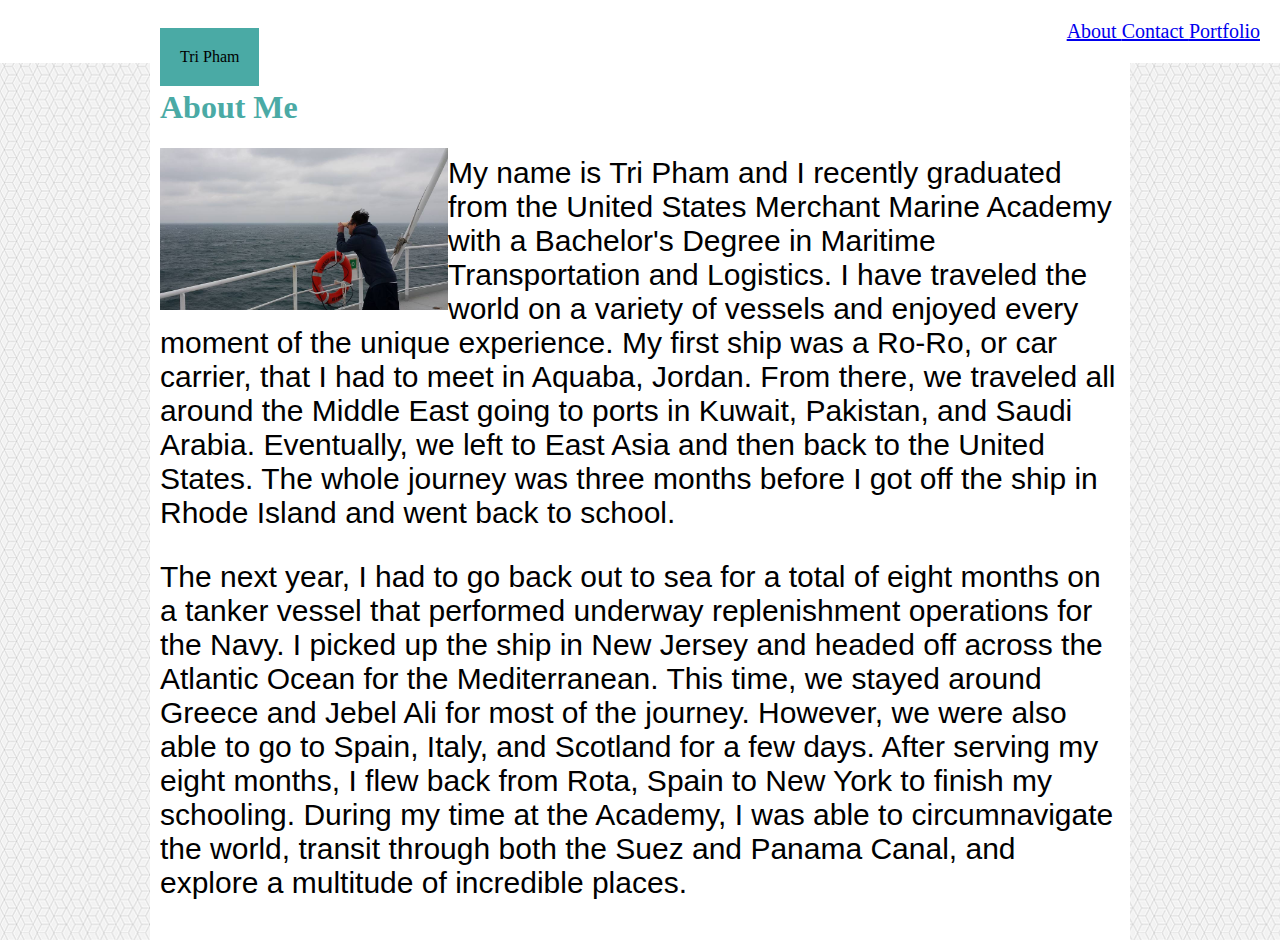
==== index.html @ f675c968 "Trying to see if page ruler works for github.io" ====
<!DOCTYPE html>
<html lang="en">
<head>
    <meta charset="UTF-8">
    <title>Tri Pham</title>
    <link rel="stylesheet" type="text/css" href= "assets\css\style.css"> 
</head>
<body>

<div id="links">

    <a href="index.html"> About </a>

    <a href="contact.html"> Contact </a>

    <a href="portfolio.html"> Portfolio </a>

</div>



<div id="info">

    <header> Tri Pham </header>

    <h1> About Me </h1>

    <img src="assets/images/Me.jpg" id="me">

    <p>   My name is Tri Pham and I recently graduated from the United States Merchant Marine Academy with a Bachelor's Degree in Maritime Transportation and Logistics. I have traveled the world on a variety of vessels and enjoyed every moment of the unique experience. My first ship was a Ro-Ro, or car carrier, that I had to meet in Aquaba, Jordan. From there, we traveled all around the Middle East going to ports in Kuwait, Pakistan, and Saudi Arabia. Eventually, we left to East Asia and then back to the United States. The whole journey was three months before I got off the ship in Rhode Island and went back to school.
    </p>

    <p>   The next year, I had to go back out to sea for a total of eight months on a tanker vessel that performed underway replenishment operations for the Navy. I picked up the ship in New Jersey and headed off across the Atlantic Ocean for the Mediterranean. This time, we stayed around Greece and Jebel Ali for most of the journey. However, we were also able to go to Spain, Italy, and Scotland for a few days. After serving my eight months, I flew back from Rota, Spain to New York to finish my schooling. During my time at the Academy, I was able to circumnavigate the world, transit through both the Suez and Panama Canal, and explore a multitude of incredible places. 
    </p>

</div>

</body>
</html>
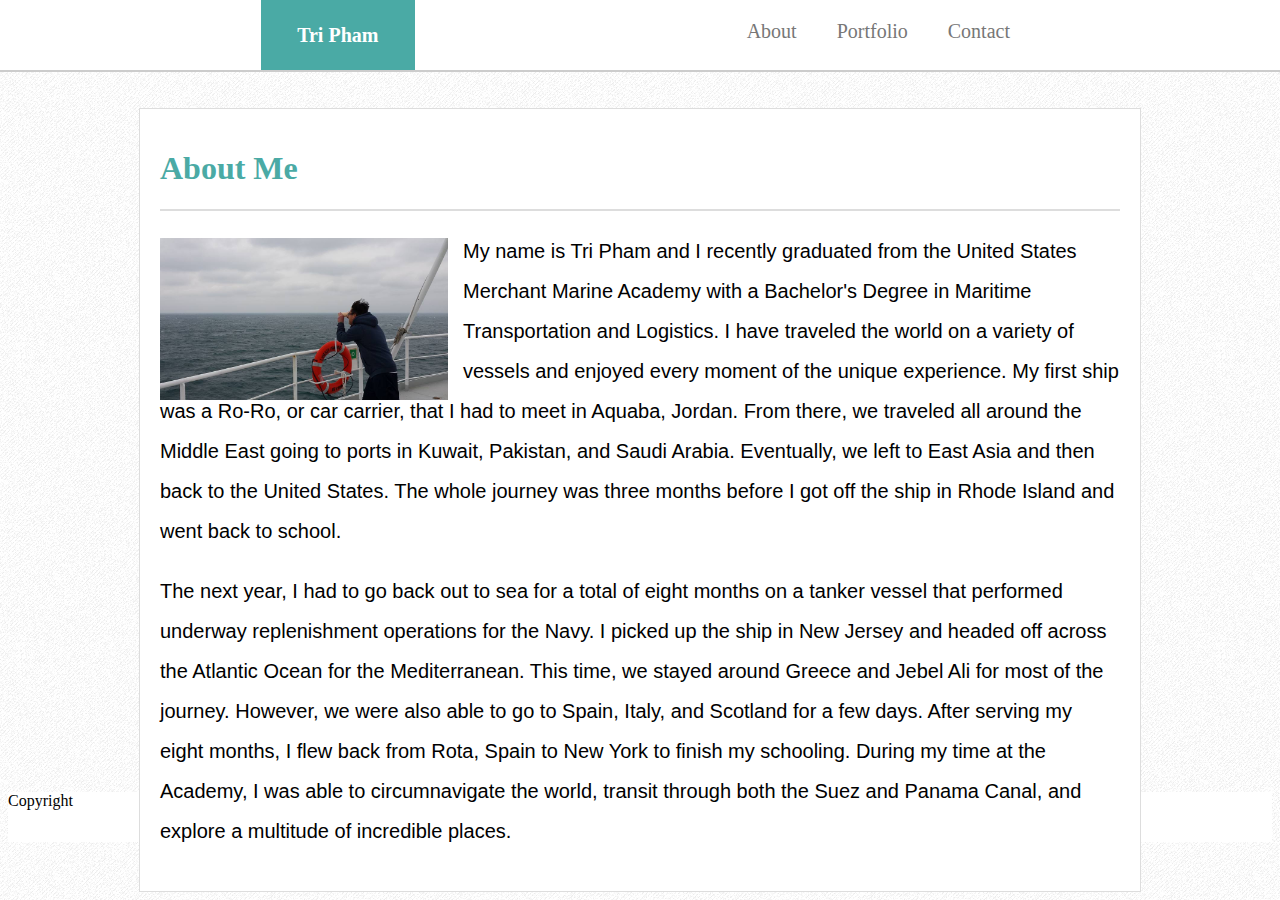
==== commit 971f4671: "2nd iteration" ====
--- a/index.html
+++ b/index.html
@@ -2,6 +2,7 @@
 <html lang="en">
 <head>
     <meta charset="UTF-8">
+    <meta name="viewport" content="width=device-width, initial-scale=1">
     <title>Tri Pham</title>
     <link rel="stylesheet" type="text/css" href= "assets\css\style.css"> 
 </head>
@@ -9,21 +10,27 @@
 
 <div id="links">
 
-    <a href="index.html"> About </a>
+    <a href="contact.html"> 
+        <div class="box">Contact</div>  </a>
 
-    <a href="contact.html"> Contact </a>
+    <a href="portfolio.html"> 
+        <div class="box">Portfolio</div>  </a>
 
-    <a href="portfolio.html"> Portfolio </a>
+    <a href="index.html"> 
+        <div class="box"> About </div> </a>
+
 
 </div>
 
-
+<header> Tri Pham </header>
 
 <div id="info">
 
-    <header> Tri Pham </header>
+    
 
     <h1> About Me </h1>
+
+    <div id="break"></div>
 
     <img src="assets/images/Me.jpg" id="me">
 
@@ -36,4 +43,7 @@
 </div>
 
 </body>
+
+<footer>Copyright</footer>
+
 </html>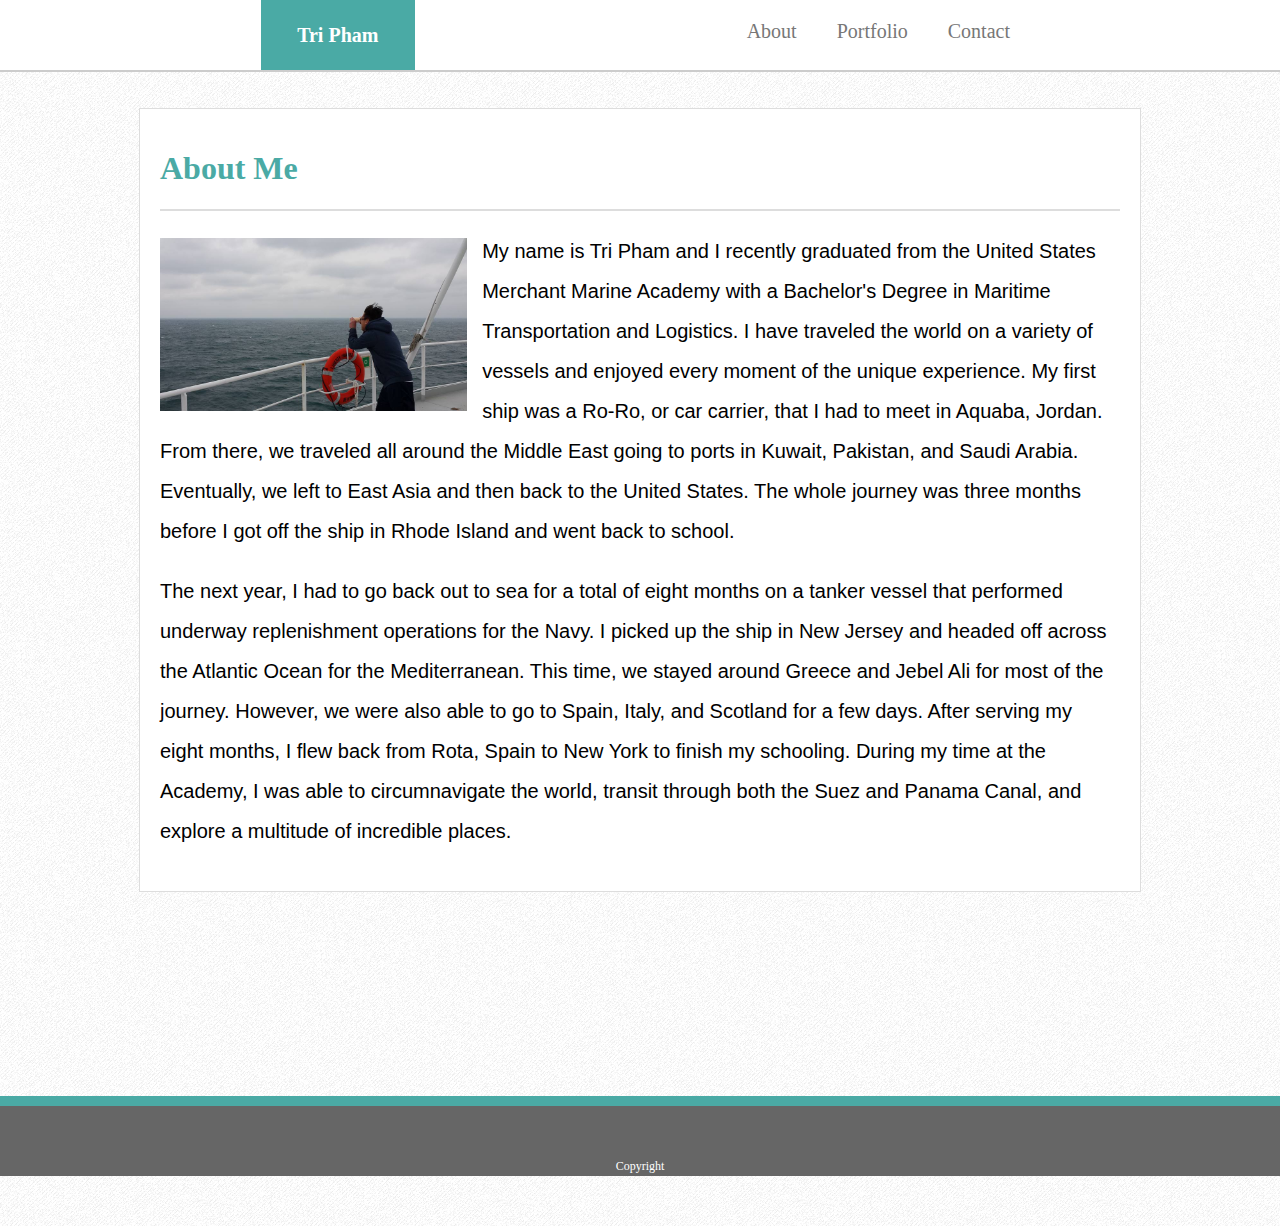
==== commit a11322ed: "Working Portfolio" ====
--- a/index.html
+++ b/index.html
@@ -2,7 +2,7 @@
 <html lang="en">
 <head>
     <meta charset="UTF-8">
-    <meta name="viewport" content="width=device-width, initial-scale=1">
+    <meta name="viewport" content="width=device-width, initial-scale=1.0">
     <title>Tri Pham</title>
     <link rel="stylesheet" type="text/css" href= "assets\css\style.css"> 
 </head>
@@ -44,6 +44,6 @@
 
 </body>
 
-<footer>Copyright</footer>
+<div id="footer">Copyright</div>
 
 </html>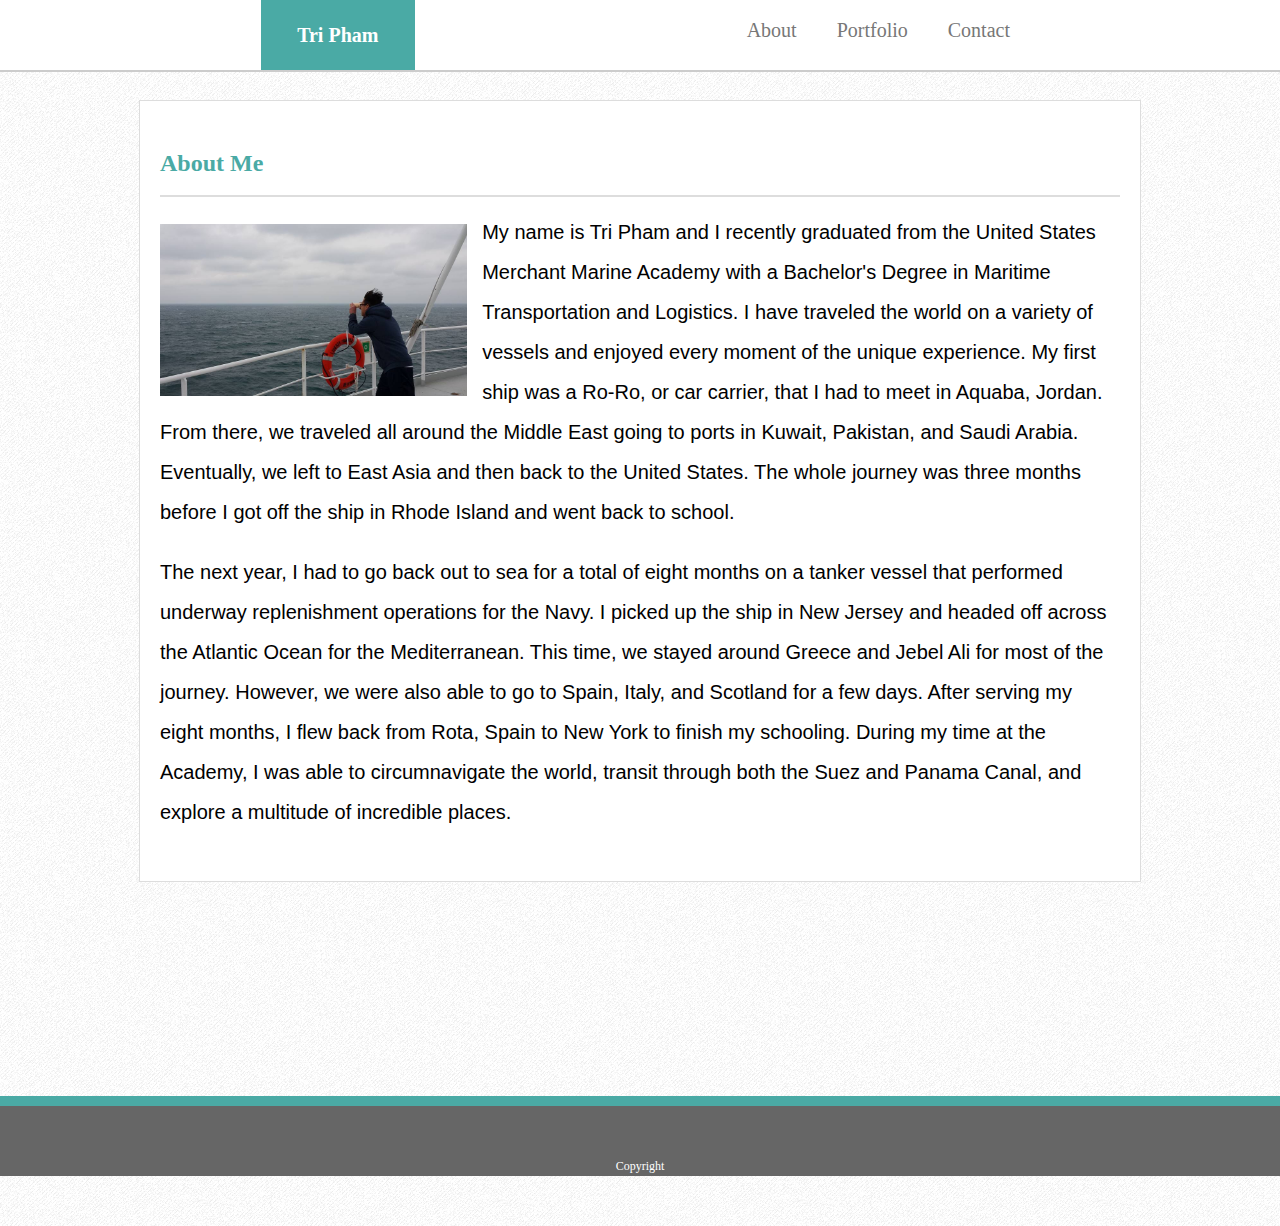
==== commit e8580ee6: "Working copy with reset.css" ====
--- a/index.html
+++ b/index.html
@@ -4,6 +4,7 @@
     <meta charset="UTF-8">
     <meta name="viewport" content="width=device-width, initial-scale=1.0">
     <title>Tri Pham</title>
+    <link rel="stylesheet" type="text/css" href= "assets\css\reset.css"> 
     <link rel="stylesheet" type="text/css" href= "assets\css\style.css"> 
 </head>
 <body>
